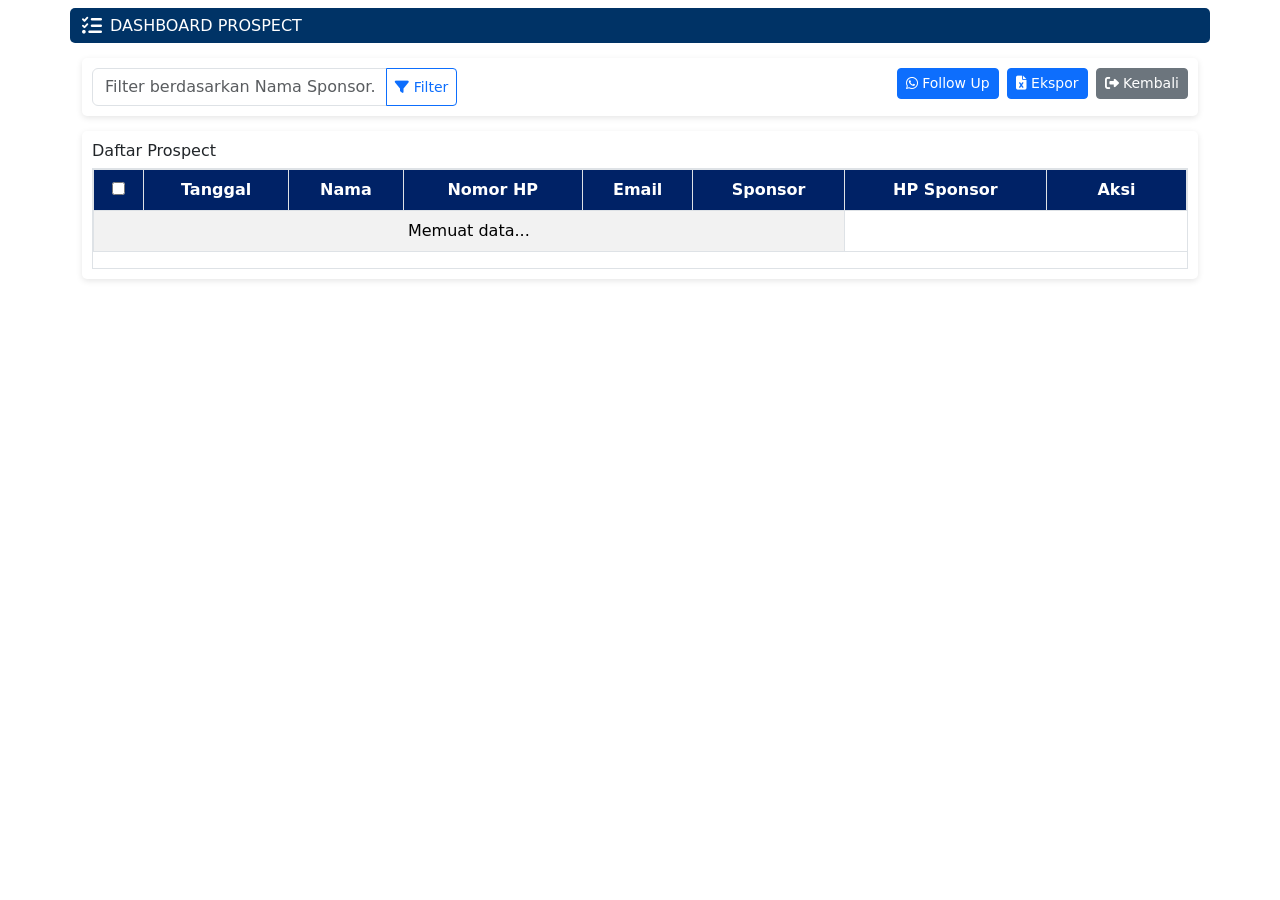
==== DashWE.html @ fb916580 "Update DashWE.html update" ====
<!DOCTYPE html>
<html lang="id">
<head>
    <meta charset="UTF-8">
    <meta name="viewport" content="width=device-width, initial-scale=1.0">
    <title>Dashboard Admin - WETools</title>
    <link href="https://cdn.jsdelivr.net/npm/bootstrap@5.3.0/dist/css/bootstrap.min.css" rel="stylesheet">
    <link href="https://cdnjs.cloudflare.com/ajax/libs/font-awesome/6.4.0/css/all.min.css" rel="stylesheet">
    <style>
        /****************************************************
        * Pengaturan Untuk jumlah 5 baris dari tabel + header
        ****************************************************/
        /* Wrapper untuk tabel agar bisa di-scroll vertikal dan horizontal */
        .table-box { 
            background: white; 
            border-radius: 5px; 
            box-shadow: 0 2px 6px rgba(0,0,0,0.1); 
            padding: 10px; 
        }
        .table-wrapper {
            width: 100%;
            max-height: 450px; /* Batasi tinggi tabel (sekitar 5-7 baris). Sesuaikan jika perlu. */
            overflow: auto;    /* Tambahkan scrollbar vertikal & horizontal jika konten melebihi batasan */
            border: 1px solid #dee2e6;
            /* border-radius: .375rem; */
        }
        /* Membuat header tabel menjadi "sticky" */
        .table-wrapper thead th {
            position: sticky; /* Membuat header tetap di posisinya */
            top: 0;           /* Tetap di posisi paling atas dari scroll container-nya (.table-wrapper) */
            z-index: 2;       /* Pastikan header berada di atas konten lain, beri nilai lebih tinggi */
        }

        /* Mengubah warna header tabel */
        .table-dark-custom {
            --bs-table-bg: #002266;
            --bs-table-color: white;
            --bs-table-border-color: #003388;
        }

        /* Box Button */
        .button-box { 
            background: white; 
            border-radius: 5px; 
            box-shadow: 0 2px 6px rgba(0,0,0,0.1); 
            padding: 10px; 
            margin: 15px 0; 
        }

        /************************************************
        /* Pengaturan Untuk Ikon di Hapus, Edit dan Lihat
        /************************************************
        /* Mengatur kolom Aksi agar rata kanan dan memiliki lebar tetap */
        .actions-col {
            text-align: center;
            width: 140px; 
            /* Mencegah ikon turun ke bawah */
            white-space: nowrap; 
        }

        /* Mengatur setiap ikon (elemen <a> dengan kelas .action-icon) */
        .action-icon {
            display: inline-flex;
            justify-content: center;
            align-items: center;
            width: 32px;
            height: 32px;
            border-radius: 50%;
            
            color: #6c757d;
            background-color: transparent;
            text-decoration: none;
            margin-left: 8px;
            vertical-align: middle;   /* ikon sejajar dengan teks di barisnya */
            visibility: hidden;
            opacity: 0;
            transition: all 0.2s ease-in-out;
        }
        /* Memunculkan ikon saat baris (tr) di-hover */
        .table-hover > tbody > tr:hover .action-icon {
            visibility: visible;
            opacity: 1;
        }
        /* Efek saat ikon di-hover */
        .action-icon:hover {
            background-color: #d3d3d3;  /* Warna abu-abu (lightgray) */
            color: #dc3545;             /* Warna ikon merah */
        }
        /* Non Aktifkan Ikon */   
        .disabled-action {
            pointer-events: none !important;  /* mouse tidak bisa klik ikon */
            opacity: 0.4 !important;          /* ikon terlihat pudar “non aktif” */
        }

        .loading-overlay {
            position: fixed; top: 0; left: 0; width: 100%; height: 100%;
            background: rgba(255, 255, 255, 0.7); z-index: 1060;
            display: flex; justify-content: center; align-items: center;
        }
        .sembunyikan {
            display: none !important;
        }
        
        /* Transisi Progress bar dengan animasi halus */
        .progress-bar {
           transition: width 0.3s ease; 
        }
       
        /* Notifikasi Message Box */
        .notification-message {
            padding: 8px 12px;
            border-radius: 4px;
            margin-bottom: 12px;
            font-size: 14px;
            display: none;
            align-items: center;
            gap: 10px; /* agar icon dan teks tidak dempet */
        }
        .pesan-notif-icon {font-size: 18px;}
        .notification-error { background-color: #d9534f; color: white; }
        .notification-success { background-color: #0275d8; color: white; }
        .notification-warning { background-color: #f0ad4e; color: black; }

        /* Tampilan emiticon */
        emoji-picker {
            max-width: 90vw;
            max-height: 80vh;
            box-shadow: 0 4px 12px rgba(0,0,0,0.15);
            border-radius: 8px;
        }
        #emojiPickerButton {
            border-top-left-radius: 0;               /* agar sama dengan textarea */
            border-bottom-left-radius: 0;
            border-top-right-radius: 0.375rem;       /* rata dengan input group */
            border-bottom-right-radius: 0.375rem;
            height: 100%;                            /* agar mengikuti tinggi textarea */
            display: flex;
            align-items: center;
            justify-content: center;
            font-size: 1.5rem;                       /* agar emoji besar dan jelas */
            padding: 0 0.5rem;
        }

    /* --- Tampilan Mobile (Vertikal) --- */
    @media (max-width: 768px) {
    .table {
        table-layout: auto;
        white-space: nowrap;    /* Agar teks tetap dalam satu baris */
      } 
    }

</style>
</head>

<body">
    <!-- Tampilan Baris Dasboard -->
    <div class="container mt-2 mx-md-20" style="background-color:#003366; color:white; border-radius: 5px;">
        <div class="d-flex align-items-center gap-2 py-2">
            <i class="fas fa-list-check fa-lg"></i><h6 class="mb-0">DASHBOARD PROSPECT</h6>
       </div>
    </div>

    <div class="container mt-2"> 
        <!-- Kotak Pesan Follow Up (Awalnya Tersembunyi) -->
        <!-- <div class="card mb-3" id="followUpMessageBox" style="display: none;"> -->
        <div class="card mb-3" style="display: none;">
            <div class="card-body">
                <label for="waMessage" class="form-label">
                    <strong>Tulis Pesan Follow Up Anda:</strong>
                </label>
            
                <!-- Untuk menginput pesan dan emoticon di textarea -->       
                <div class="input-group">
                    <textarea class="form-control" id="waMessage" rows="4" placeholder="Contoh: Halo {nama}, ini pesan dari {sponsor}..."></textarea>
                    <button class="btn btn-outline-secondary" type="button" id="emojiPickerButton">😊</button>
                    <emoji-picker id="emojiPicker" style="position: absolute; display: none; z-index: 999;"></emoji-picker>
                </div>

                <!-- Keterangan untuk inputan di textarea -->
                <div class="form-text">
                    Gunakan <code>{nama}</code> untuk nama customer, dan <code>{sponsor}</code> untuk nama sponsor.
                </div>
            </div>
        </div>
        
        <!-- Toolbar Filter, FollowUp, Export, Close, Batal dan Kirim WA -->
        <div class="button-box d-grid d-md-flex gap-3">
            <!-- Tombol Filter -->
            <div class="col-lg-4">
                <div class="input-group">
                    <input type="text" class="form-control" id="filterSponsor" placeholder="Filter berdasarkan Nama Sponsor...">
                    <button class="btn btn-outline-primary btn-sm" id="filterButton" type="button"><i class="fas fa-filter"></i> Filter</button>
                </div>
            </div> 
    
            <!-- Tombol Followup, Export, Close, Batal dan Kirim WA -->
            <div class="col-lg-8">  
                <!-- Grup Tombol Normal (Awalnya Terlihat) -->
                <div id="normalToolbar" class="d-grid d-md-flex gap-2 float-md-end pe-md-3">
                    <button class="btn btn-primary btn-sm" id="startFollowUpButton"><i class="fab fa-whatsapp"></i> Follow Up</button>
                    <button class="btn btn-primary btn-sm" id="exportButton"><i class="fas fa-file-excel"></i> Ekspor</button>
                    <a href="https://amihaji.github.io/kitworks/index.html" class="btn btn-secondary btn-sm"><i class="fas fa-sign-out-alt"></i> Kembali</a>
                </div>
                      
                <!-- Grup Tombol Mode Follow-up (Awalnya tersembunyi) -->
                <div id="followUpToolbar" class="d-grid d-md-flex gap-2 sembunyikan float-md-end pe-md-3">
                    <button class="btn btn-success btn-sm" id="sendWaButton"><i class="fas fa-paper-plane"></i> Kirim WA</button>
                    <button class="btn btn-secondary btn-sm" id="cancelFollowUpButton"><i class="fas fa-times"></i> Batal</button>
                </div>
            </div>
        </div>

        <!-- Pesan notifikasi -->
        <div id="pesanNotification" class="notification-message">
            <i id="pesanNotifIcon" class="pesan-notif-icon"></i><span id="pesanNotifText"></span>
        </div>

        <!-- Progress Kirim WA Massal (awalnya tersembunyi) -->
        <div class="progress mt-2 bg-light" id="waProgressContainer" style="height:30px; width:100%; display:none;">
            <div id="waProgressBar" class="progress-bar" role="progressbar" style="height:30px; width:100%;">0%</div>
        </div>
    
        <!-- Tabel Data -->
        <div class="table-box">
            <h6 class="mb-2">Daftar Prospect</h6>  
            <div class="table-wrapper">
               <table class="table table-hover table-striped table-bordered align-middle text-center">
                    <thead class="table-dark-custom">          
                        <tr>
                            <th><input type="checkbox" id="checkAll"></th>
                            <th>Tanggal</th>
                            <th>Nama</th>
                            <th>Nomor HP</th>
                            <th>Email</th>
                            <th>Sponsor</th>
                            <th>HP Sponsor</th>
                            <th class="actions-col">Aksi</th>
                        </tr>
                    </thead>
                    <tbody id="dataTableBody"><tr><td colspan="6" style="align-items: center;">Memuat data...</td></tr> 
                       <!-- Data akan diisi oleh JavaScript di sini -->  
                    </tbody>
                    <!-- Loading Overlay -->
                    <div id="loadingOverlay" class="loading-overlay">
                        <div class="spinner-border text-primary" role="status" style="width: 3rem; height: 3rem;"></div>
                    </div>
                </table>
            </div>
        </div>
    </div>

    <!-- TAMPILAN FORM MODALS -->
    <!-- Modal Edit -->
    <div class="modal fade" id="editModal" tabindex="-1">
        <div class="modal-dialog">
            <div class="modal-content">
                <div class="modal-header" style="background-color:#003366; color:white;">
                <!-- <div class="modal-header"> -->
                    <h5 class="modal-title">Edit Data</h5>
                    <button type="button" class="btn-close btn-close-white btn-sm" data-bs-dismiss="modal"></button>
                </div>
                <div class="modal-body">
                    <form id="editForm">
                        <input type="hidden" id="editRowIndex">
                        <div class="mb-3"><label for="editNama" class="form-label">Nama</label><input type="text" class="form-control" id="editNama" required></div>
                        <div class="mb-3"><label for="editNomorHp" class="form-label">Nomor HP</label><input type="tel" class="form-control" id="editNomorHp" required></div>
                        <div class="mb-3"><label for="editEmail" class="form-label">Email</label><input type="email" class="form-control" id="editEmail"></div>
                        <div class="mb-3"><label for="editSponsor" class="form-label">Sponsor</label><input type="text" class="form-control" id="editSponsor" required></div>
                        <div class="mb-3"><label for="editHpSponsor" class="form-label">HP Sponsor</label><input type="tel" class="form-control" id="editHpSponsor" required></div>
                    </form>
                </div>
                <div class="modal-footer">
                    <button type="button" class="btn btn-secondary btn-sm" data-bs-dismiss="modal">Batal</button>
                    <button type="button" class="btn btn-primary btn-sm" id="saveChangesButton">Simpan</button>
                </div>
            </div>
        </div>
    </div>

    <!-- Modal View -->
    <div class="modal fade" id="viewModal" tabindex="-1" aria-labelledby="viewModalLabel" aria-hidden="true">
        <div class="modal-dialog modal-lg modal-dialog-scrollable">
            <div class="modal-content">
                <!-- <div class="modal-header"> -->
                <div class="modal-header" style="background-color:#003366; color:white;">    
                    <h5 class="modal-title" id="viewModalLabel">Detail Hasil Analisa</h5>
                    <button type="button" class="btn-close btn-close-white btn-sm" data-bs-dismiss="modal" aria-label="Close"></button>
                </div>
                <div class="modal-body" id="viewModalBody">
                    <!-- Konten detail akan dimuat di sini -->
                </div>
                <div class="modal-footer">
                    <button type="button" class="btn btn-secondary btn-sm" data-bs-dismiss="modal">Kembali</button>
                </div>
            </div>
        </div>
    </div>

<script src="https://cdn.jsdelivr.net/npm/bootstrap@5.3.0/dist/js/bootstrap.bundle.min.js"></script>
<script type="module" src="https://cdn.skypack.dev/emoji-picker-element"></script>

<script>
//***********  Deklarasi variabel global ****************
const URL_APPS_SCRIPT = 'https://script.google.com/macros/s/AKfycbzeWmQxlUqRVU3_W2di5Pb7V4gyUYmwWZ63EPl9BYUQ2TdX1wejirrECeW7wHSxrd0/exec';
const userID     = localStorage.getItem('userID') || '';
const userToken  = localStorage.getItem('userToken') || '';
const userLevel  = localStorage.getItem('userLevel') || 'User';
// ******************************************************

// Defenisikan semua constanta 
const loadingOverlay       = document.getElementById('loadingOverlay');
const editModal            = new bootstrap.Modal(document.getElementById('editModal'));
const viewModal            = new bootstrap.Modal(document.getElementById('viewModal'));
const startFollowUpButton  = document.getElementById('startFollowUpButton');
const cancelFollowUpButton = document.getElementById('cancelFollowUpButton');
const sendWaButton         = document.getElementById('sendWaButton');
const normalToolbar        = document.getElementById('normalToolbar');
const followUpToolbar      = document.getElementById('followUpToolbar');
const followUpMessageBox   = document.getElementById('followUpMessageBox');
    
// Daftar Semua Event Listener  
document.getElementById('filterButton').addEventListener('click', loadTableData);
document.getElementById('saveChangesButton').addEventListener('click', saveChanges);
document.getElementById('exportButton').addEventListener('click', exportToExcel);
      
// Inisialisasi Dashboard dan Panggil data 
loadTableData(); 

// **************************************
// Aktif dan Non Aktifkan Event Listener 
// **************************************
document.getElementById('startFollowUpButton').addEventListener('click', () => {
    // Non Aktifkan Toolbar Filter dan Button Filter
    document.getElementById('filterSponsor').disabled = true;
    document.getElementById('filterButton').disabled = true;
    // Menampilkan Toolbar Normal dan MessageBox
    normalToolbar.classList.add('sembunyikan');
    followUpMessageBox.style.display = 'block'; 
    // Menyembunyikan Toolbar Followup dan checkbox
    followUpToolbar.classList.remove('sembunyikan');
    document.querySelectorAll('.rowCheckbox').forEach(cb => cb.classList.remove('d-none'));
    // Non Aktifkan icon-icon View, Edit dan Hapus
    document.querySelectorAll('.action-icon').forEach(icon => icon.classList.add('disabled-action'));
});

// *************************************
// Aktif dan Non Aktifkan Event Listener
// ************************************* 
document.getElementById('cancelFollowUpButton').addEventListener('click', () => {
    // Aktifkan Toolbar Filter dan Button Filter
    document.getElementById('filterSponsor').disabled = false;
    document.getElementById('filterButton').disabled = false;
    // Menyembunyikan Toolbar Normal dan MessageBox
    normalToolbar.classList.remove('sembunyikan');
    followUpMessageBox.style.display = 'none';
    // Menampilkan Toolbar Followup dan checkbox
    followUpToolbar.classList.add('sembunyikan');
    document.querySelectorAll('.rowCheckbox').forEach(cb => cb.classList.add('d-none'));
    // Aktifkan kembali icon-icon View, Edit dan Hapus   
    document.querySelectorAll('.action-icon').forEach(icon => icon.classList.remove('disabled-action'));
    // Kosongkan inputan text area
    document.getElementById('waMessage').value = '';
});

// ****************
// Check semuanya
// ****************
document.getElementById('checkAll').addEventListener('change', function() {
    const isChecked = this.checked;
    document.querySelectorAll('.rowCheckbox').forEach(cb => cb.checked = isChecked);
});

// ********************
// Tampilkan spinner
// ********************
function showLoading(show) {
    loadingOverlay.style.display = show ? 'flex' : 'none';
}

// ************************
// Tampilkan Tabel Data  
// ************************
function loadTableData() {
    showLoading(true);
    const filterValue  = document.getElementById('filterSponsor').value;
    const callbackName = 'data_cb_' + Date.now();
    const script       = document.createElement('script');
    script.src         = `${URL_APPS_SCRIPT}?action=getDataWE&filter=${encodeURIComponent(filterValue)}&callback=${callbackName}`;
   
    script.onerror = () => { alert('Gagal mengambil data.'); showLoading(false); };

    window[callbackName] = (response) => {
        const tableBody  = document.getElementById('dataTableBody');
        tableBody.innerHTML = '';
        if (response.status === 'success') {
            response.data.forEach(row => {
                const tr        = document.createElement('tr');
                const rowIndex  = row[0];
                const tgl       = formatTanggal(row[1]); // Format tanggal Indonesia
                const nama      = row[2] || '';
                const hp        = row[3] || '';
                const email     = row[4] || '';
                const sponsor   = row[29] || '';
                const hpSponsor = row[30] || '';
                // Ubah data menjadi string sebelum menggunakan replace()
                const safeNama      = String(nama).replace(/'/g, "\\'");
                const safeHp        = String(hp).replace(/'/g, "\\'");
                const safeEmail     = String(email).replace(/'/g, "\\'");
                const safeSponsor   = String(sponsor).replace(/'/g, "\\'");
                const safeHpSponsor = String(hpSponsor).replace(/'/g, "\\'");

                tr.innerHTML = `
                    <td><input type="checkbox" class="rowCheckbox d-none"></td>
                    <td>${tgl}</td>
                    <td>${nama}</td>
                    <td>${hp}</td>
                    <td>${email}</td>
                    <td>${sponsor}</td>
                    <td>${hpSponsor}</td>
                    <td class="actions-col">
                        <a href="#" class="action-icon ${userLevel === 'User' ? 'disabled-action' : ''}" 
                            onclick="${userLevel !== 'User' ? `viewRecord(${rowIndex})` : 'return false;'}" 
                            title="Lihat"><i class="fas fa-eye"></i></a>

                        <a href="#" class="action-icon ${userLevel === 'User' ? 'disabled-action' : ''}" 
                            onclick="${userLevel !== 'User' ? `openEditModal(${rowIndex}, '${safeNama}', '${safeHp}', '${safeEmail}', '${safeSponsor}', '${safeHpSponsor}')` : 'return false;'}" 
                            title="Edit"><i class="fas fa-edit"></i></a>

                        <a href="#" class="action-icon ${userLevel === 'User' ? 'disabled-action' : ''}" 
                            onclick="${userLevel !== 'User' ? `deleteRow(${rowIndex})` : 'return false;'}" 
                            title="Hapus"><i class="fas fa-trash"></i></a>
                    </td>
                `;
                tableBody.appendChild(tr);
            });
        } else {
            //alert(response.message);
            showPesan('warning', " ERROR : " + response.message);
            if(response.message.includes('Sesi tidak valid')); 
        }
        showLoading(false);
    };
    document.body.appendChild(script);
}

// ************************************
// Kirim WA hanya ke record tercentang
// ************************************
document.getElementById('sendWaButton').addEventListener('click', () => {
    const messageTemplate = document.getElementById('waMessage').value.trim();
    if (!messageTemplate) {
        // alert('Silahkan isi pesan follow up.');
        showPesan('warning', " PERHATIAN : Silahkan isi pesan FollowUp");
        return;
    }

    const selectedRows = [];
    document.querySelectorAll('.rowCheckbox').forEach((cb) => {
        if (cb.checked) {
            const tr = cb.closest('tr');
            const nama = tr.children[2].textContent.trim();
            const nomor = tr.children[3].textContent.trim();
            const sponsor = tr.children[5].textContent.trim();
            const hpSponsor = tr.children[6].textContent.trim();
            selectedRows.push({ nama, nomor, sponsor, hpSponsor });
        }
    });

    if (selectedRows.length === 0) {
        // alert('Pilih minimal satu record untuk mengirim pesan follow up.');
        showPesan('warning', " PERHATIAN : Pilih minimal satu record untuk mengirim pesan follow up");
        return;
    }
    // Konfigurasi API FONNTE
    const TokenFonnte = "Ekjb4bsxt4W6BcXHr4vE";
    const url         = "https://api.fonnte.com/send";

    // Inisialisasi progressbar
    const waProgressContainer = document.getElementById('waProgressContainer');
    const waProgressBar       = document.getElementById('waProgressBar');
    waProgressBar.style.width = '0%';
    waProgressBar.textContent = `0 dari ${selectedRows.length}`;
    waProgressContainer.style.display = 'block';

    // Non Aktifkan tombol-tombol
    document.getElementById('filterSponsor').disabled = true;
    document.getElementById('filterButton').disabled  = true;
    document.getElementById('sendWaButton').disabled  = true;
    document.getElementById('cancelFollowUpButton').disabled  = true;
    
    let completedCount = 0;

    selectedRows.forEach((row, index) => {
        setTimeout(() => {
            const message        = messageTemplate.replace('{nama}', row.nama).replace('{sponsor}', row.sponsor);
            const noWaUser       = "62" + row.nomor.replace(/^0+/, "");
            const noWaSponsor    = "62" + row.hpSponsor.replace(/^0+/, "");
            const payloadUser    = { target: noWaUser, message: message };
            const payloadSponsor = { target: noWaSponsor, message: `*Notifikasi FollowUp*\n\n${message}` };

            // Kirim ke user dan sponsor, lalu update progress setelah keduanya selesai
            Promise.all([
                fetch(url, {
                    method: 'POST',
                    headers: { 'Authorization': TokenFonnte, 'Content-Type': 'application/json' },
                    body: JSON.stringify(payloadUser)
                }).then(res => res.json()).catch(err => console.error(`Error kirim ke user ${row.nama}:`, err)),

                fetch(url, {
                    method: 'POST',
                    headers: { 'Authorization': TokenFonnte, 'Content-Type': 'application/json' },
                    body: JSON.stringify(payloadSponsor)
                }).then(res => res.json()).catch(err => console.error(`Error kirim ke sponsor ${row.sponsor}:`, err))
            ])
            .finally(() => {
                completedCount++;
                const progress = Math.round((completedCount / selectedRows.length) * 100);
                waProgressBar.style.width = progress + '%';
                waProgressBar.textContent = `${completedCount} dari ${selectedRows.length}`;

                if (completedCount === selectedRows.length) {
                    waProgressBar.style.width = '100%';
                    waProgressBar.textContent = '100%';
                    setTimeout(() => {
                        // Aktifkan kembali tombol-tombol
                        document.getElementById('filterSponsor').disabled = false;
                        document.getElementById('filterButton').disabled  = false;
                        document.getElementById('sendWaButton').disabled  = false;
                        document.getElementById('cancelFollowUpButton').disabled  = false;

                        //alert('Seluruh Pesan telah terkirim');
                        showPesan('success', " BERHASIL : mengirim seluruh pesan");
                        // Reset tampilan ke semula
                        cancelFollowUpButton.click();
                        waProgressContainer.style.display = 'none';
                        waProgressBar.style.width = '0%';
                        waProgressBar.textContent = '0%';
                        document.getElementById('filterSponsor').value = '';
                        document.getElementById('waMessage').value = '';
                        document.getElementById('checkAll').checked = false;
                        document.querySelectorAll('.rowCheckbox').forEach(cb => cb.checked = false);
                    }, 3000); // Delay agar progress 100% terlihat sebelum alert
                }
            });    
        }, index * 5000); // jeda 5 detik setiap perdata yang dikirim
    });
});

// ***************************
// Fungsi untuk mengedit data
// ***************************
function openEditModal(rowIndex, nama, hp, email, sponsor, hpSponsor) {
    document.getElementById('editRowIndex').value = rowIndex;
    document.getElementById('editNama').value = nama;
    document.getElementById('editNomorHp').value = hp;
    document.getElementById('editEmail').value = email;
    document.getElementById('editSponsor').value = sponsor;
    document.getElementById('editHpSponsor').value = hpSponsor;
    editModal.show();
}

// ****************************************
// Fungsi untuk menyimpan hasil pengeditan
// ****************************************
function saveChanges() {
    showLoading(true);
    const payload = {
        action: 'editData',
        userToken: userToken,  
        rowIndex:  document.getElementById('editRowIndex').value,
        nama:      document.getElementById('editNama').value,
        nomorHp:   document.getElementById('editNomorHp').value,
        email:     document.getElementById('editEmail').value,
        sponsor:   document.getElementById('editSponsor').value,
        hpSponsor: document.getElementById('editHpSponsor').value,
    };
    fetch(URL_APPS_SCRIPT, {
       method: 'POST', 
       mode: 'no-cors', 
       headers: {'Content-Type': 'text/plain'}, 
       body: JSON.stringify(payload)
    }).finally(() => {
       editModal.hide();
       setTimeout(loadTableData, 500); // Beri jeda agar server sempat update
    });
    showPesan('success', " BERHASIL : menyimpan data");
}

// *****************************
// Fungsi untuk menghapus data
// *****************************
function deleteRow(rowIndex) {
    if (!confirm(`Anda yakin ingin menghapus data baris ke-${rowIndex}?`)) return;
    showLoading(true);
    const payload = { 
        action: 'deleteData', 
        userToken: userToken,  
        rowIndex: rowIndex 
    };
    fetch(URL_APPS_SCRIPT, {
        method: 'POST', 
        mode: 'no-cors', 
        headers: {'Content-Type': 'text/plain'}, 
        body: JSON.stringify(payload)
    }).finally(() => {
       setTimeout(loadTableData, 500);
    });
    showPesan('warning', " PERHATIAN : data berhasil dihapus");
}

// ************************************************
// Fungsi untuk melihat data hasil evaluasi wetools
// ************************************************
function viewRecord(rowIndex) {
    showLoading(true);
    const callbackName = 'view_cb_' + Date.now();
    const script       = document.createElement('script');
    script.src         = `${URL_APPS_SCRIPT}?action=getSingleRecord&rowIndex=${rowIndex}&userToken=${userToken}&callback=${callbackName}`;

    window[callbackName] = (response) => {
        if (response.status === 'success') {
            const data = response.data;
            const viewBody = document.getElementById('viewModalBody');

            const fungsionalHTML = (data.fungsional || []).map(item => `
                <tr>
                    <td>${item.label || "-"}</td>
                    <td style="text-align:center;">${item.jawaban || "-"}</td>
                </tr>`).join('');

            const evaluasiHTML = (data.evaluasi || []).map(item => `
                <tr>
                    <td>${item.param || "-"}</td>
                    <td class="text-center">${item.hasil || "-"}</td>
                    <td class="text-center">${item.ideal || "-"}</td>
                    <td class="text-center">${item.satuan || "-"}</td>
                    <td style="white-space:pre-line">${item.penjelasan || "-"}</td>
                </tr>`).join('');

            viewBody.innerHTML = `
                <!-- DATA PROFILE -->
                <h6 class="mt-4"><i class="fas fa-user me-2"></i>Data Profile</h6>
                <table class="table table-bordered">
                    <tr><th style="background-color:#4d94ff;">Tgl Survey</th>
                        <td style="background-color:#4d94ff;"><b>${data.tanggal || "-"}</b></td>
                    </tr>
                    <tr><td>Nama</td><td>${data.nama}</td></tr>
                    <tr><td>No. HP</td><td>${data.hp}</td></tr>
                    <tr><td>Email</td><td>${data.email}</td></tr>
                    <tr><td>Umur</td><td>${data.umur} tahun</td></tr>
                    <tr><td>Jenis Kelamin</td><td>${data.jk}</td></tr>
                    <tr><td>Berat Badan</td><td>${data.berat} kg</td></tr>
                    <tr><td>Tinggi Badan</td><td>${data.tinggi} cm</td></tr>
                    <tr><td>Lingkar Perut</td><td>${data.lingkar} cm</td></tr>
                    <tr><td>Aktivitas Fisik</td><td>${data.aktivitas}</td></tr>
                </table>

                <!-- DATA FUNGSIONAL -->
                <h6 class="mt-4"><i class="fas fa-list-check me-2"></i>Status Fungsional</h6>
                <table class="table table-bordered">
                    <thead>
                        <tr><th style="background-color:#4d94ff; width:85%;">Pertanyaan</th>
                        <th style="background-color:#4d94ff; text-align:center; width:15%;">Jawaban</th></tr>
                    </thead>
                    <tbody>${fungsionalHTML}</tbody>
                </table>

                <!-- DATA EVALUASI -->
                <h6 class="mt-4"><i class="fas fa-heartbeat me-2"></i>Evaluasi Parameter</h6>
                <table class="table table-bordered">
                    <thead>
                        <tr>
                            <th style="background-color:#4d94ff; width:25%;">Parameter</th>
                            <th style="background-color:#4d94ff; width:5%; text-align:center;">Hasil</th>
                            <th style="background-color:#4d94ff; width:15%; text-align:center;">Referensi</th>
                            <th style="background-color:#4d94ff; width:5%; text-align:center;">Satuan</th>
                            <th style="background-color:#4d94ff; width:50%;">Keterangan</th>
                        </tr>
                    </thead>
                    <tbody>${evaluasiHTML}</tbody>
                </table>

                <!-- DATA KESIMPULAN DAN REKOMENDASI -->
                <h6 class="mt-4">Kesimpulan & Rekomendasi</h6>
                              
                <table class="table table-bordered">
                    <tbody>
                    <tr><th style="background-color:#4d94ff; width:15%;">Skor</th>
                        <td style="width:85%;">Persentase kebugaran anda : <strong>${data.persen}</strong></td>
                    </tr>
                    <tr><th style="background-color:#4d94ff; width:15%;">Kesimpulan </th>
                        <td style="width:85%;">${data.kesimpulan}</td>
                    </tr>
                    <tr><th style="background-color:#4d94ff; width:15%;">Rekomendasi</th>
                        <td style="width:85%;">${data.rekomendasi}</td>
                    </tr>
                    </tbody>
                </table>`;
 
                viewModal.show();
        } else {
           //alert(response.message);
           showPesan('warning', " PERHATIAN : " + response.message);
        }
           showLoading(false);
    };
    document.body.appendChild(script);
}

// *************************************
// Fungsi untuk mengexport data ke Excel
// *************************************
function exportToExcel() {
    const table = document.querySelector(".table-box table");
    let csv = [];

    for (const row of table.rows) {
        let rowData = [];

        // Ambil sel dari index 1 sampai index ke-6 (lewatkan checkbox dan kolom aksi)
        for (let i = 1; i <= 6; i++) {
            rowData.push('"' + row.cells[i].innerText.replace(/"/g, '""') + '"');
        }
        csv.push(rowData.join(','));
    }

    const csvContent = "data:text/csv;charset=utf-8," + csv.join('\n');
    const encodedUri = encodeURI(csvContent);
    const link = document.createElement("a");
    link.setAttribute("href", encodedUri);
    link.setAttribute("download", "DataSurvey.csv");
    document.body.appendChild(link);
    link.click();
    document.body.removeChild(link);
    showPesan('success', " BERHASIL : mengekspor data");
}

// *****************************
// Format penanggalan Indonesia
// *****************************
function formatTanggal(tanggalISO) {
    if (!tanggalISO) return ''; // Kembalikan string kosong jika tanggal tidak ada
        
    try {
        const d = new Date(tanggalISO);
        // getMonth() dimulai dari 0 (Januari=0), jadi kita tambah 1
        const hari = String(d.getDate()).padStart(2, '0');
        const bulan = String(d.getMonth() + 1).padStart(2, '0');
        const tahun = d.getFullYear();
        return `${hari}-${bulan}-${tahun}`;
    } catch (e) {
        // Jika format tanggal tidak valid, kembalikan apa adanya
        return tanggalISO;
    }
}

// ***************************
// Inisialisasi Emoji Picker
// **************************
document.addEventListener('DOMContentLoaded', () => {
    const picker   = document.getElementById('emojiPicker');
    const button   = document.getElementById('emojiPickerButton');
    const textarea = document.getElementById('waMessage');

    // Fungsi untuk menambahkan emoji ke textarea
    button.addEventListener('click', () => {
        const textareaRect = textarea.getBoundingClientRect();
        const pickerWidth  = 300;   // atau 320 sesuai kenyamanan
        const pickerHeight = 350;   // tinggi rata-rata picker

        let left = window.innerWidth / 2 - pickerWidth / 2 + window.scrollX;
        // let top  = textareaRect.bottom + window.scrollY + 2;    // 2px jarak bawah textarea
        let top  = textareaRect.bottom + window.scrollY ;

        picker.style.display  = picker.style.display === 'none' ? 'block' : 'none';
        picker.style.position = 'absolute';
        picker.style.width    = pickerWidth + 'px';
        picker.style.left     = left + 'px';
        picker.style.top      = top + 'px';
        picker.style.zIndex   = 9999;
    });

    picker.addEventListener('emoji-click', (event) => {
        const emoji = event.detail.unicode;
        const start = textarea.selectionStart;
        const end   = textarea.selectionEnd;
        textarea.value = textarea.value.substring(0, start) + emoji + textarea.value.substring(end);
        textarea.focus();
        textarea.selectionStart = textarea.selectionEnd = start + emoji.length;
    });

    // Hide picker if clicking outside
    document.addEventListener('click', (e) => {
        if (!picker.contains(e.target) && e.target !== button) {
            picker.style.display = 'none';
        }
    });
});

// *****************************************
// Pesan Notifikasi untuk di Form Tabel User
// *****************************************
// showPesan('success', " SUKSES : " + response.message);
// showPesan('error', " ERROR : " + response.message);
// showPesan('warning', " PERHATIAN : " + response.message);

function showPesan(type, message, duration = 3000) {
  const box      = document.getElementById('pesanNotification');
  const icon     = document.getElementById('pesanNotifIcon');
  const text     = document.getElementById('pesanNotifText');

  // Reset class
  box.className  = 'notification-message';
  icon.className = 'pesan-notif-icon';

  if (type === 'error') {
    box.classList.add('notification-error');
    icon.classList.add('fas', 'fa-times-circle');
  } else if (type === 'success') {
    box.classList.add('notification-success');
    icon.classList.add('fas', 'fa-check-circle');
  } else if (type === 'warning') {
    box.classList.add('notification-warning');
    icon.classList.add('fas', 'fa-exclamation-circle');
  }
  text.textContent  = message;
  box.style.display = 'flex';
  setTimeout(() => {box.style.display = 'none';}, duration);
}

</script>
</body>
</html>
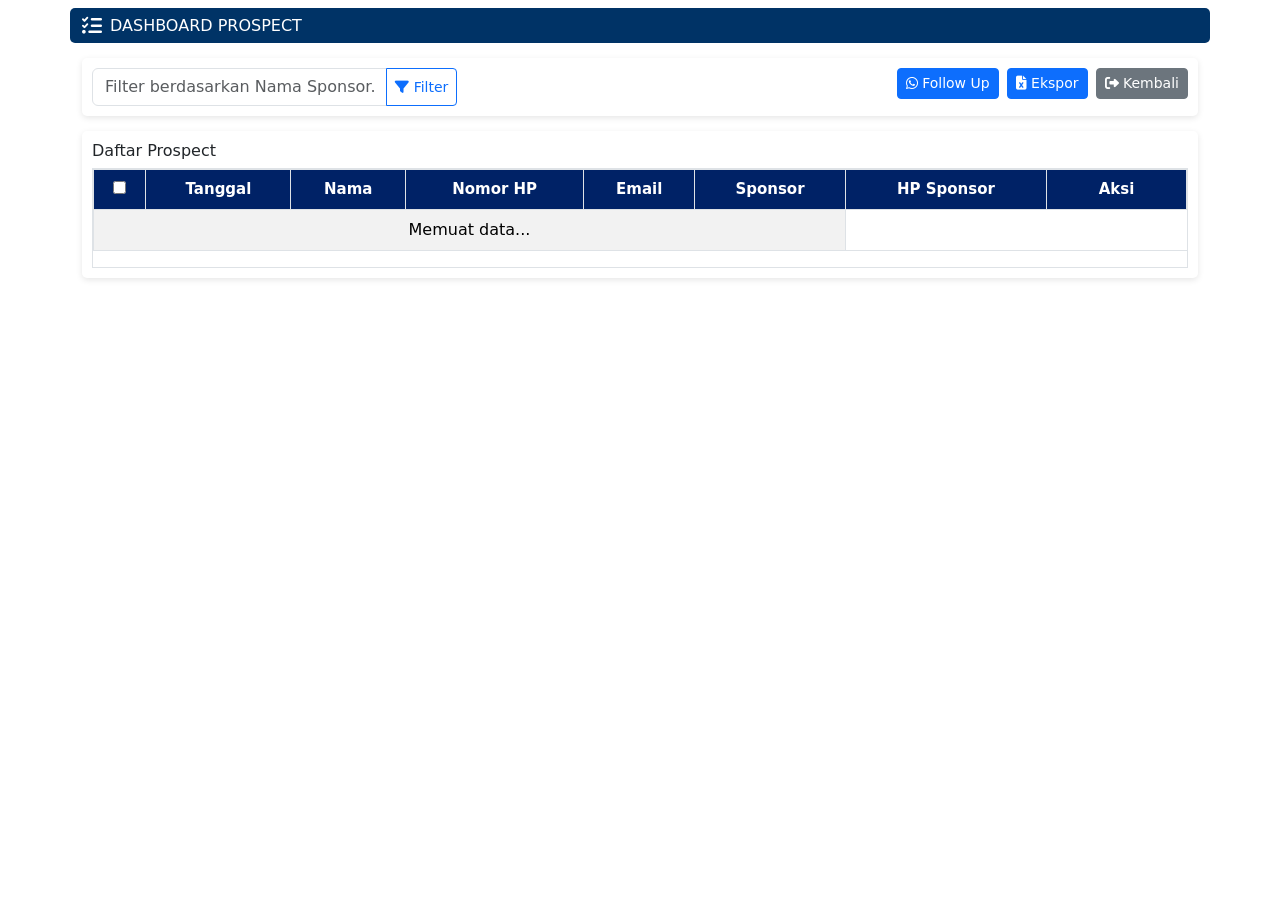
==== commit a657e9cd: "Update DashWE.html UPDATE" ====
--- a/DashWE.html
+++ b/DashWE.html
@@ -1,3 +1,8 @@
+<!-------------------------------------------------------------------------
+- Form Dashboard WE : Lihat, Edit dan Hapus
+- Tambah Fiture Kirim WA Follow UP : Isi Pesan, Pilih Record untuk kirim WA
+- Tambah Fiture Emoticon untuk kirim pesan
+-------------------------------------------------------------------------->
 <!DOCTYPE html>
 <html lang="id">
 <head>
@@ -29,6 +34,7 @@
             position: sticky; /* Membuat header tetap di posisinya */
             top: 0;           /* Tetap di posisi paling atas dari scroll container-nya (.table-wrapper) */
             z-index: 2;       /* Pastikan header berada di atas konten lain, beri nilai lebih tinggi */
+            font-size:15px;
         }
 
         /* Mengubah warna header tabel */
@@ -162,8 +168,7 @@
 
     <div class="container mt-2"> 
         <!-- Kotak Pesan Follow Up (Awalnya Tersembunyi) -->
-        <!-- <div class="card mb-3" id="followUpMessageBox" style="display: none;"> -->
-        <div class="card mb-3" style="display: none;">
+        <div class="card mb-3" id="followUpMessageBox" style="display: none;">
             <div class="card-body">
                 <label for="waMessage" class="form-label">
                     <strong>Tulis Pesan Follow Up Anda:</strong>
@@ -270,8 +275,8 @@
                     </form>
                 </div>
                 <div class="modal-footer">
-                    <button type="button" class="btn btn-secondary btn-sm" data-bs-dismiss="modal">Batal</button>
-                    <button type="button" class="btn btn-primary btn-sm" id="saveChangesButton">Simpan</button>
+                    <button type="button" class="btn btn-secondary btn-sm" data-bs-dismiss="modal"><i class="fas fa-times"></i> Batal</button>
+                    <button type="button" class="btn btn-primary btn-sm" id="saveChangesButton"><i class="fas fa-save"></i> Simpan</button>
                 </div>
             </div>
         </div>
@@ -290,7 +295,7 @@
                     <!-- Konten detail akan dimuat di sini -->
                 </div>
                 <div class="modal-footer">
-                    <button type="button" class="btn btn-secondary btn-sm" data-bs-dismiss="modal">Kembali</button>
+                    <button type="button" class="btn btn-secondary btn-sm" data-bs-dismiss="modal"><i class="fas fa-sign-out-alt"></i> Kembali</button>
                 </div>
             </div>
         </div>
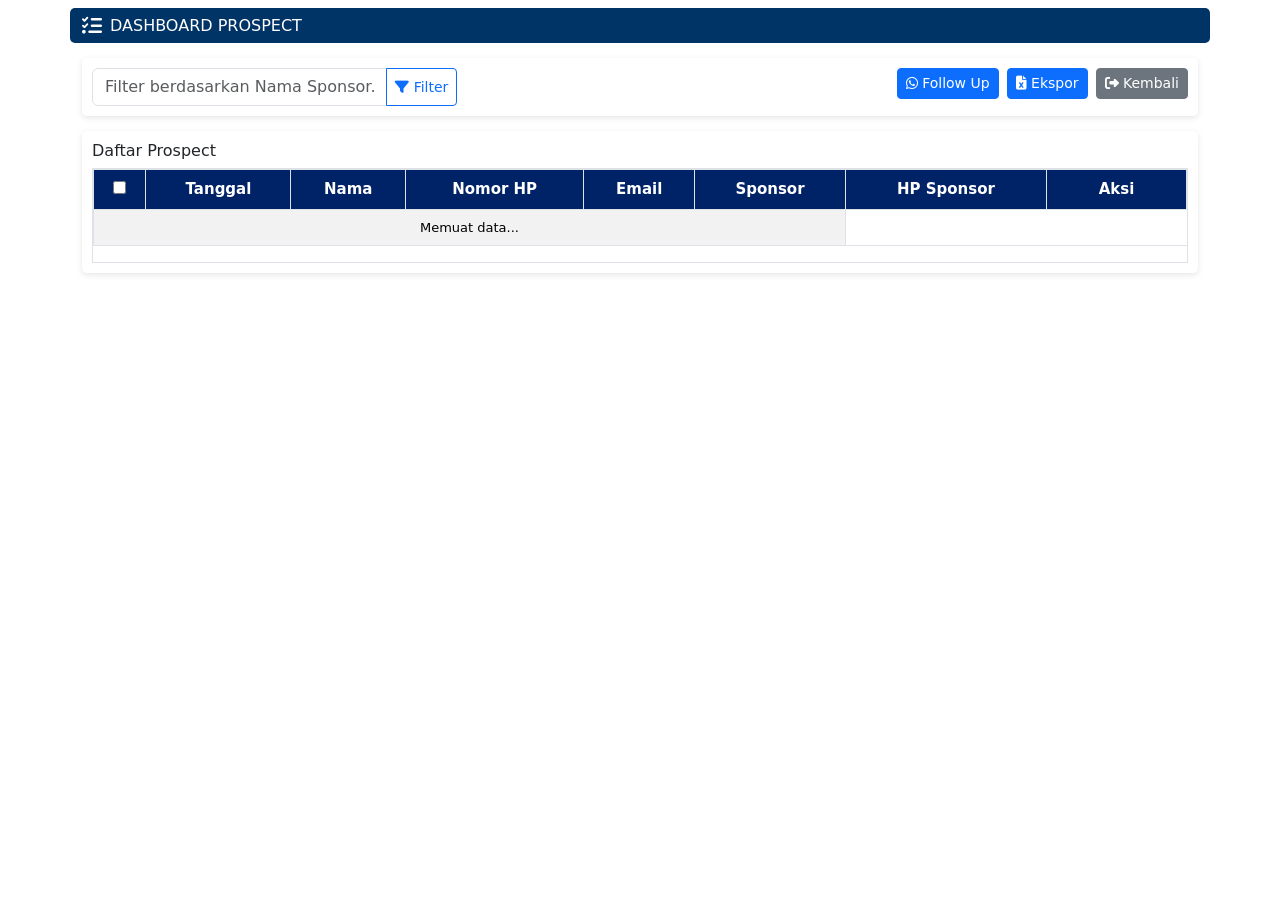
==== commit 2a57a813: "Update DashWE.html update" ====
--- a/DashWE.html
+++ b/DashWE.html
@@ -242,7 +242,7 @@
                             <th class="actions-col">Aksi</th>
                         </tr>
                     </thead>
-                    <tbody id="dataTableBody"><tr><td colspan="6" style="align-items: center;">Memuat data...</td></tr> 
+                    <tbody id="dataTableBody" style="font-size: small;"><tr><td colspan="6" style="align-items: center;">Memuat data...</td></tr> 
                        <!-- Data akan diisi oleh JavaScript di sini -->  
                     </tbody>
                     <!-- Loading Overlay -->
@@ -275,8 +275,8 @@
                     </form>
                 </div>
                 <div class="modal-footer">
+                    <button type="button" class="btn btn-primary btn-sm" id="saveChangesButton"><i class="fas fa-save"></i> Simpan</button>
                     <button type="button" class="btn btn-secondary btn-sm" data-bs-dismiss="modal"><i class="fas fa-times"></i> Batal</button>
-                    <button type="button" class="btn btn-primary btn-sm" id="saveChangesButton"><i class="fas fa-save"></i> Simpan</button>
                 </div>
             </div>
         </div>
